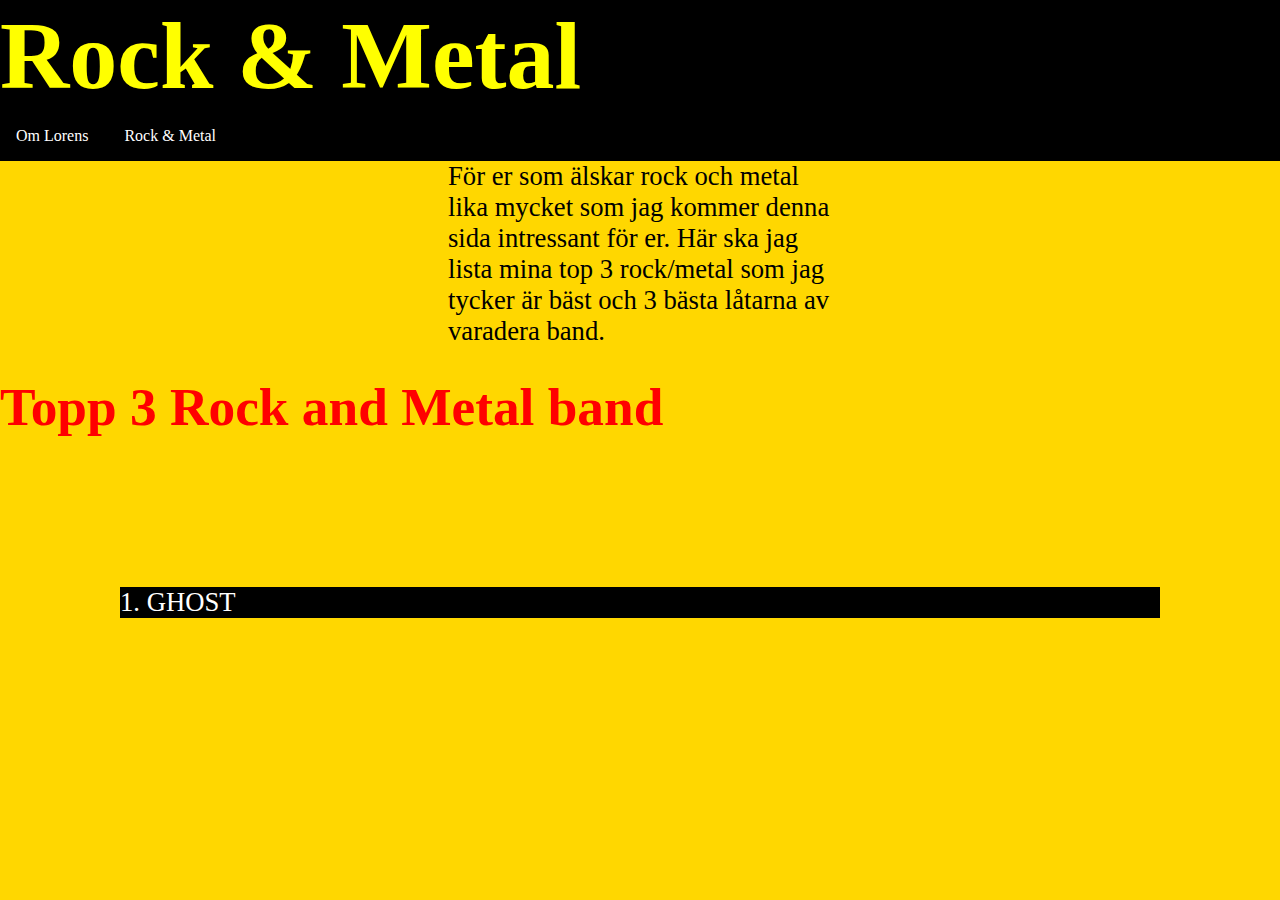
==== rockmetal.html @ 6284f8aa "Fiksat en rock och metal fil" ====
<!DOCTYPE html>
<html lang="en">
  <head>
    <meta charset="UTF-8" />
    <meta name="viewport" content="width=device-width, initial-scale=1.0" />
    <title>Lorens Hemsida</title>
    <link rel="stylesheet" href="style.css" />
  </head>

  <body class="metal">
    <header>
      <h1>Rock & Metal</h1>
      <nav>
        <a href="index.html">Om Lorens</a>
        <a href="rockmetal.html">Rock & Metal</a>
      </nav>
    </header>
    <p class="ingress-rock">
      För er som älskar rock och metal lika mycket som jag kommer denna sida
      intressant för er. Här ska jag lista mina top 3 rock/metal som jag tycker
      är bäst och 3 bästa låtarna av varadera band.
    </p>

    <article id="OmLorens">
      <h2 class="rock">Topp 3 Rock and Metal band</h2>
      <div class="article-text">
        <p class="topp1">1. GHOST</p>
      </div>
      <b> </b>
    </article>
  </body>
</html>
---- style.css ----
* {
  margin: 0;
  padding: 0;
}

a {
  display: inline-block;
  color: white;
  text-decoration: none;
  background-color: transparent;
  padding: 16px;
}

a:hover {
  background-color: gray;
  border-bottom: 2px lightgreen solid;
}

header {
  background-color: black;
}

h1 {
  font-size: 72pt;
  color: yellow;
}
p {
  font-size: 20pt;
  max-width: 30%;
  color: white;
}
body {
  background-color: red;
}
h2 {
  font-size: 31pt;
  color: green;
  line-height: 110px;
}

.special-p {
  background-color: black;
  margin: auto;
}

.article-text {
  background-color: black;
  margin: 120px;
}
b {
  background-color: blue;
  margin: 130px;
}
.ingress-rock {
  color: #000000;
  margin: auto;
}
.rock {
  font-size: 40pt;
  color: red;
  line-height: 120px;
  margin: au;
}
.metal {
  background-color: gold;
}
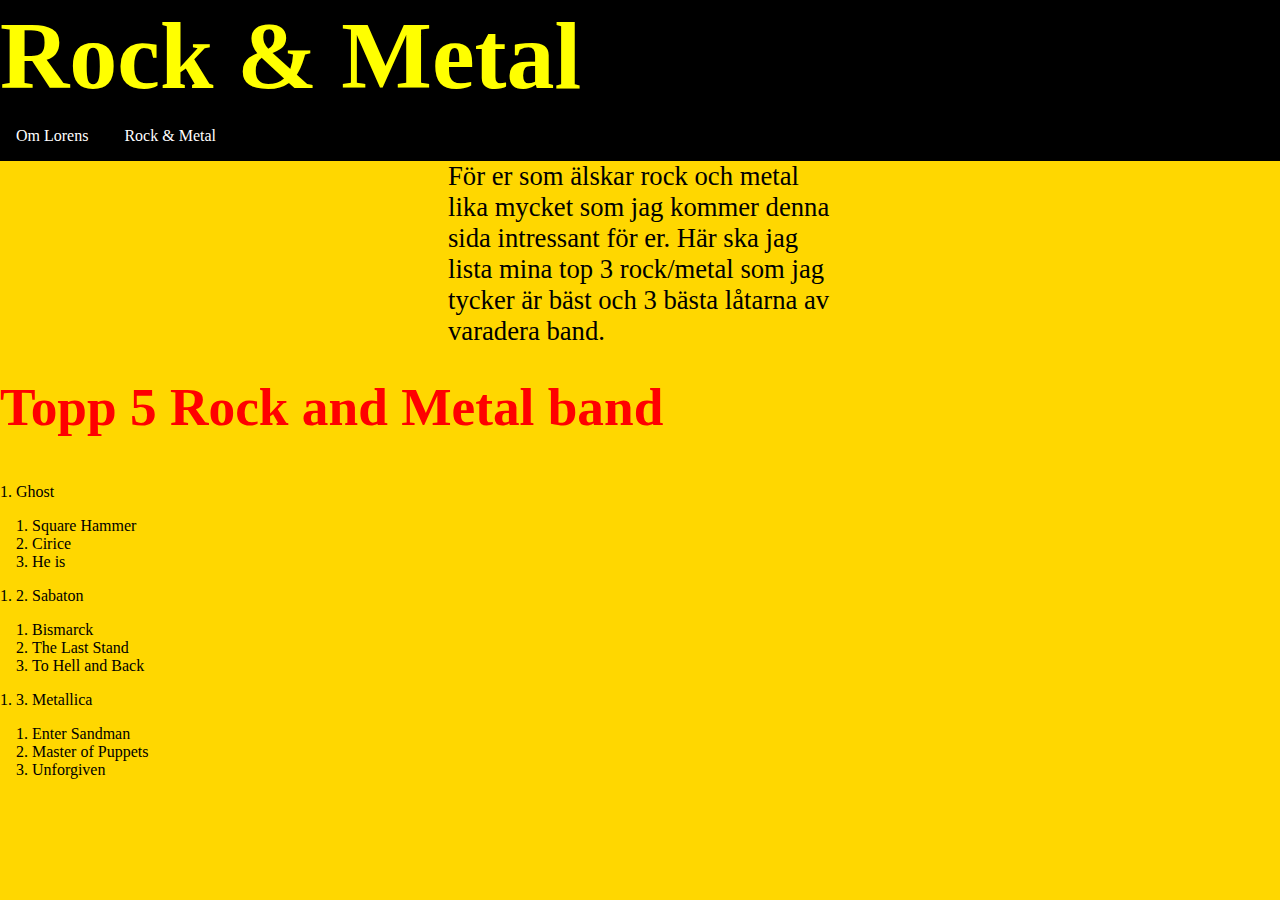
==== commit 3cac141f: "skapat en topplista på rockfilen" ====
--- a/rockmetal.html
+++ b/rockmetal.html
@@ -21,12 +21,35 @@
       är bäst och 3 bästa låtarna av varadera band.
     </p>
 
-    <article id="OmLorens">
-      <h2 class="rock">Topp 3 Rock and Metal band</h2>
-      <div class="article-text">
-        <p class="topp1">1. GHOST</p>
-      </div>
-      <b> </b>
+    <article id="topplista">
+      <h2 class="rock">Topp 5 Rock and Metal band</h2>
+
+      <ol>
+        <li>Ghost</li>
+        <ol>
+          <li>Square Hammer</li>
+          <li>Cirice</li>
+          <li>He is</li>
+        </ol>
+      </ol>
+
+      <ol>
+        <li>2. Sabaton</li>
+        <ol>
+          <li>Bismarck</li>
+          <li>The Last Stand</li>
+          <li>To Hell and Back</li>
+        </ol>
+      </ol>
+
+      <ol>
+        <li>3. Metallica</li>
+        <ol>
+          <li>Enter Sandman</li>
+          <li>Master of Puppets</li>
+          <li>Unforgiven</li>
+        </ol>
+      </ol>
     </article>
   </body>
 </html>
--- a/style.css
+++ b/style.css
@@ -49,7 +49,6 @@
 }
 b {
   background-color: blue;
-  margin: 130px;
 }
 .ingress-rock {
   color: #000000;
@@ -59,8 +58,29 @@
   font-size: 40pt;
   color: red;
   line-height: 120px;
-  margin: au;
 }
 .metal {
   background-color: gold;
 }
+footer {
+  background-color: black;
+  bottom: 0;
+  height: 50px;
+  width: 100%;
+
+  margin: 0;
+  padding: 0;
+}
+.ghost {
+  font-size: 20pt;
+  color: white;
+  line-height: 140px;
+}
+.topp1 {
+  background-color: black;
+}
+
+ol {
+  margin: 16px;
+  font-size: 16px;
+}
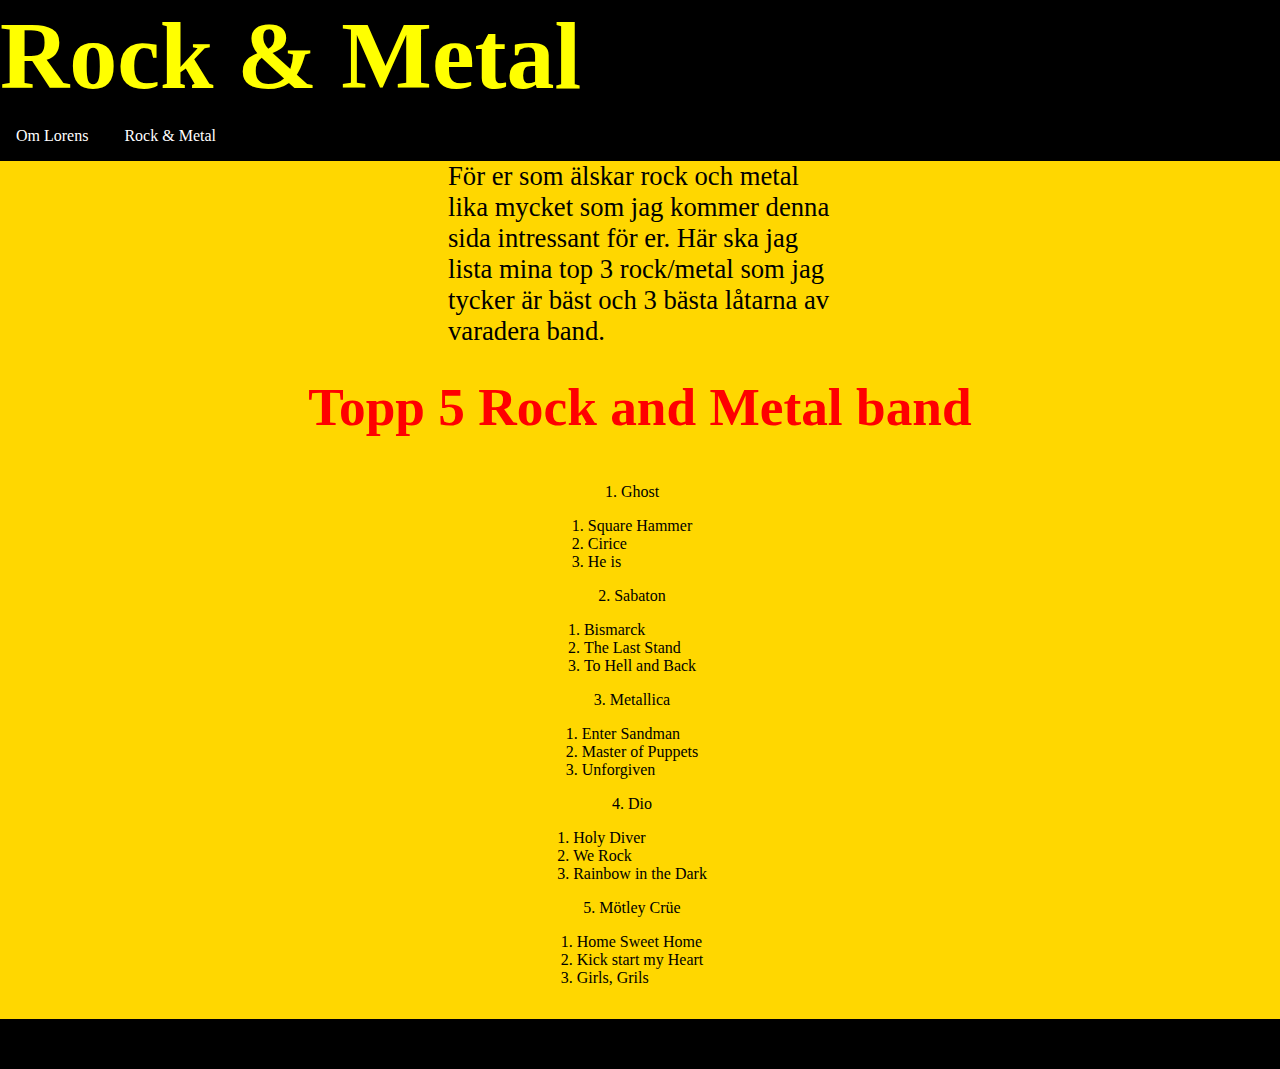
==== commit 561cfa79: "Flexade listan" ====
--- a/rockmetal.html
+++ b/rockmetal.html
@@ -24,32 +24,39 @@
     <article id="topplista">
       <h2 class="rock">Topp 5 Rock and Metal band</h2>
 
-      <ol>
+      <ol class="centerFlex">
         <li>Ghost</li>
         <ol>
           <li>Square Hammer</li>
           <li>Cirice</li>
           <li>He is</li>
         </ol>
-      </ol>
-
-      <ol>
-        <li>2. Sabaton</li>
+        <li>Sabaton</li>
         <ol>
           <li>Bismarck</li>
           <li>The Last Stand</li>
           <li>To Hell and Back</li>
         </ol>
-      </ol>
-
-      <ol>
-        <li>3. Metallica</li>
+        <li>Metallica</li>
         <ol>
           <li>Enter Sandman</li>
           <li>Master of Puppets</li>
           <li>Unforgiven</li>
         </ol>
+        <li>Dio</li>
+        <ol>
+          <li>Holy Diver</li>
+          <li>We Rock</li>
+          <li>Rainbow in the Dark</li>
+        </ol>
+        <li>Mötley Crüe</li>
+        <ol>
+          <li>Home Sweet Home</li>
+          <li>Kick start my Heart</li>
+          <li>Girls, Grils</li>
+        </ol>
       </ol>
     </article>
+    <footer></footer>
   </body>
 </html>
--- a/style.css
+++ b/style.css
@@ -58,6 +58,10 @@
   font-size: 40pt;
   color: red;
   line-height: 120px;
+  display: flex;
+  justify-content: center;
+  align-items: center;
+  flex-direction: column;
 }
 .metal {
   background-color: gold;
@@ -70,9 +74,11 @@
 
   margin: 0;
   padding: 0;
+  font-size: 16px;
+  color: white;
 }
 .ghost {
-  font-size: 20pt;
+  font-size: 20px;
   color: white;
   line-height: 140px;
 }
@@ -84,3 +90,9 @@
   margin: 16px;
   font-size: 16px;
 }
+.centerFlex {
+  display: flex;
+  justify-content: center;
+  align-items: center;
+  flex-direction: column;
+}
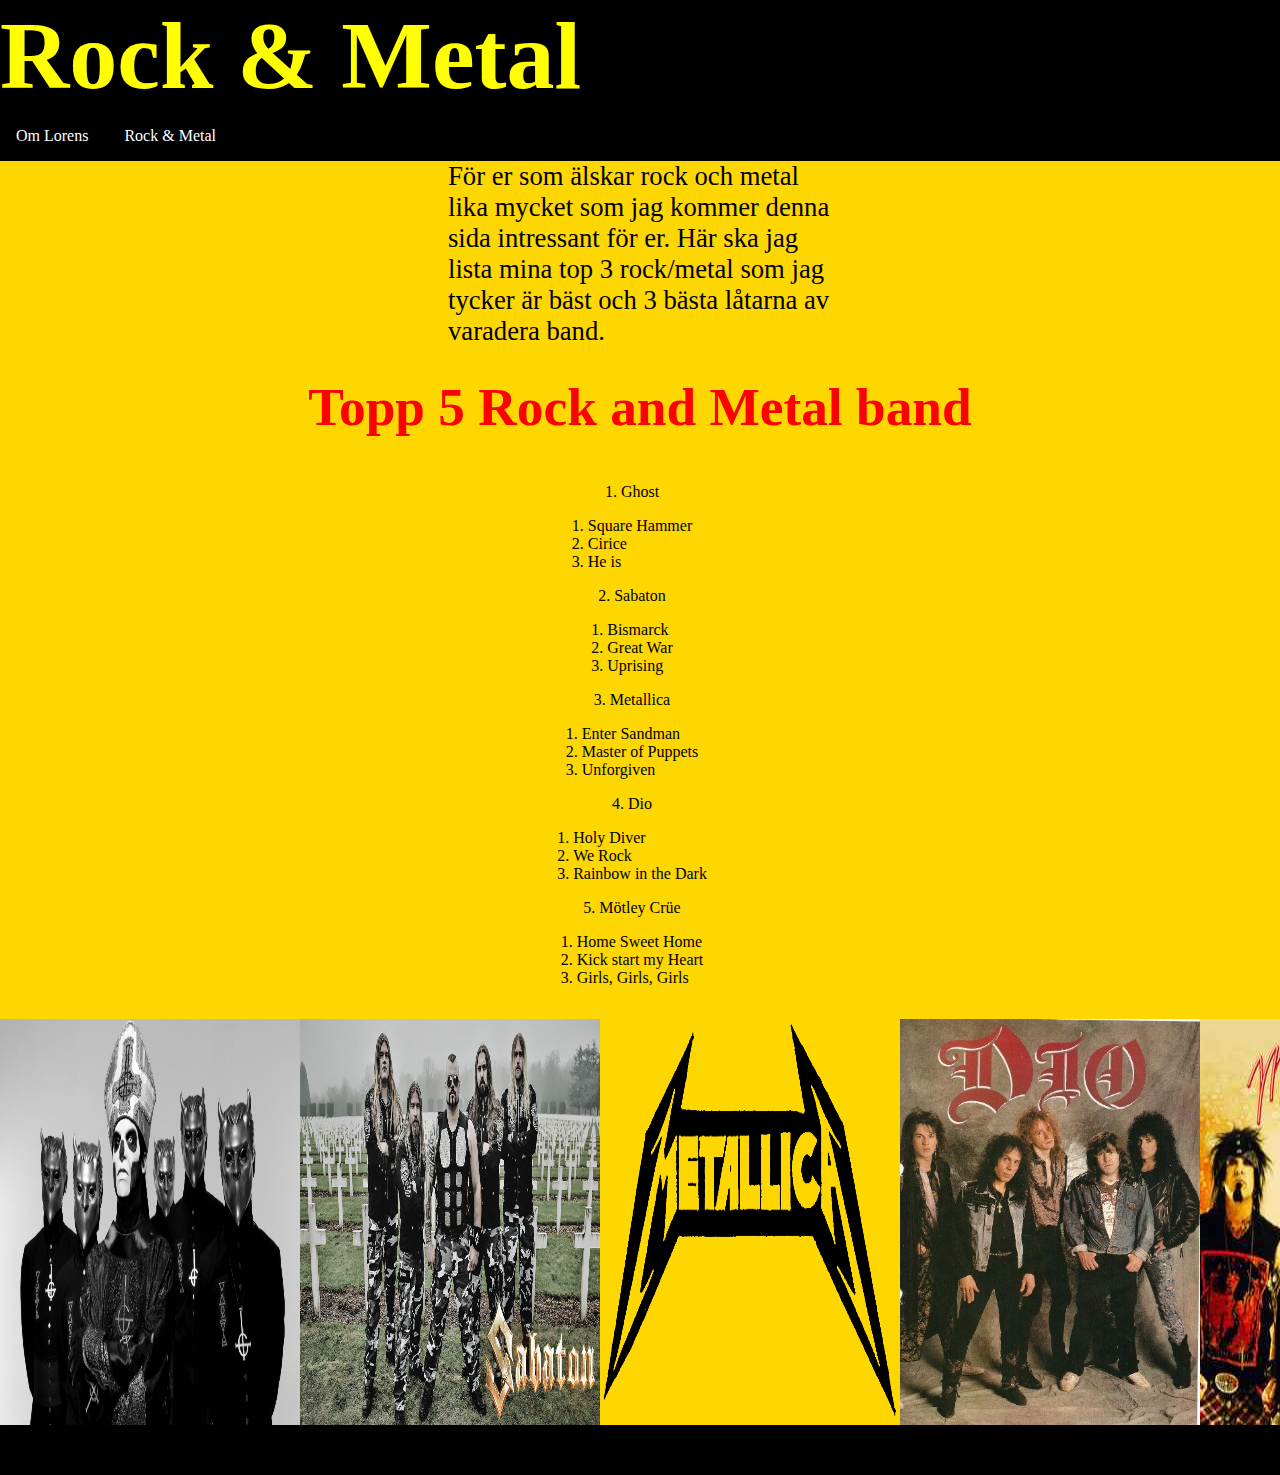
==== commit 745501d3: "Lagt till en bild rad av rockbanden." ====
--- a/rockmetal.html
+++ b/rockmetal.html
@@ -34,8 +34,8 @@
         <li>Sabaton</li>
         <ol>
           <li>Bismarck</li>
-          <li>The Last Stand</li>
-          <li>To Hell and Back</li>
+          <li>Great War</li>
+          <li>Uprising</li>
         </ol>
         <li>Metallica</li>
         <ol>
@@ -53,9 +53,17 @@
         <ol>
           <li>Home Sweet Home</li>
           <li>Kick start my Heart</li>
-          <li>Girls, Grils</li>
+          <li>Girls, Girls, Girls</li>
         </ol>
       </ol>
+
+      <c>
+        <img src="Ghost.jpg" alt="Bild på Ghost" width="300" />
+        <img src="Sabaton.jpg" alt="Bild på Sabaton" width="300" />
+        <img src="metallica.jpg" alt="Bild på Metallica logga" width="300" />
+        <img src="dio.jpg" alt="Bild på Dio" width="300" />
+        <img src="Mötley.jpg" alt="Bild på Mötley Crüe" width="300" />
+      </c>
     </article>
     <footer></footer>
   </body>
--- a/style.css
+++ b/style.css
@@ -96,3 +96,7 @@
   align-items: center;
   flex-direction: column;
 }
+c {
+  display: flex;
+  justify-content: space-around;
+}
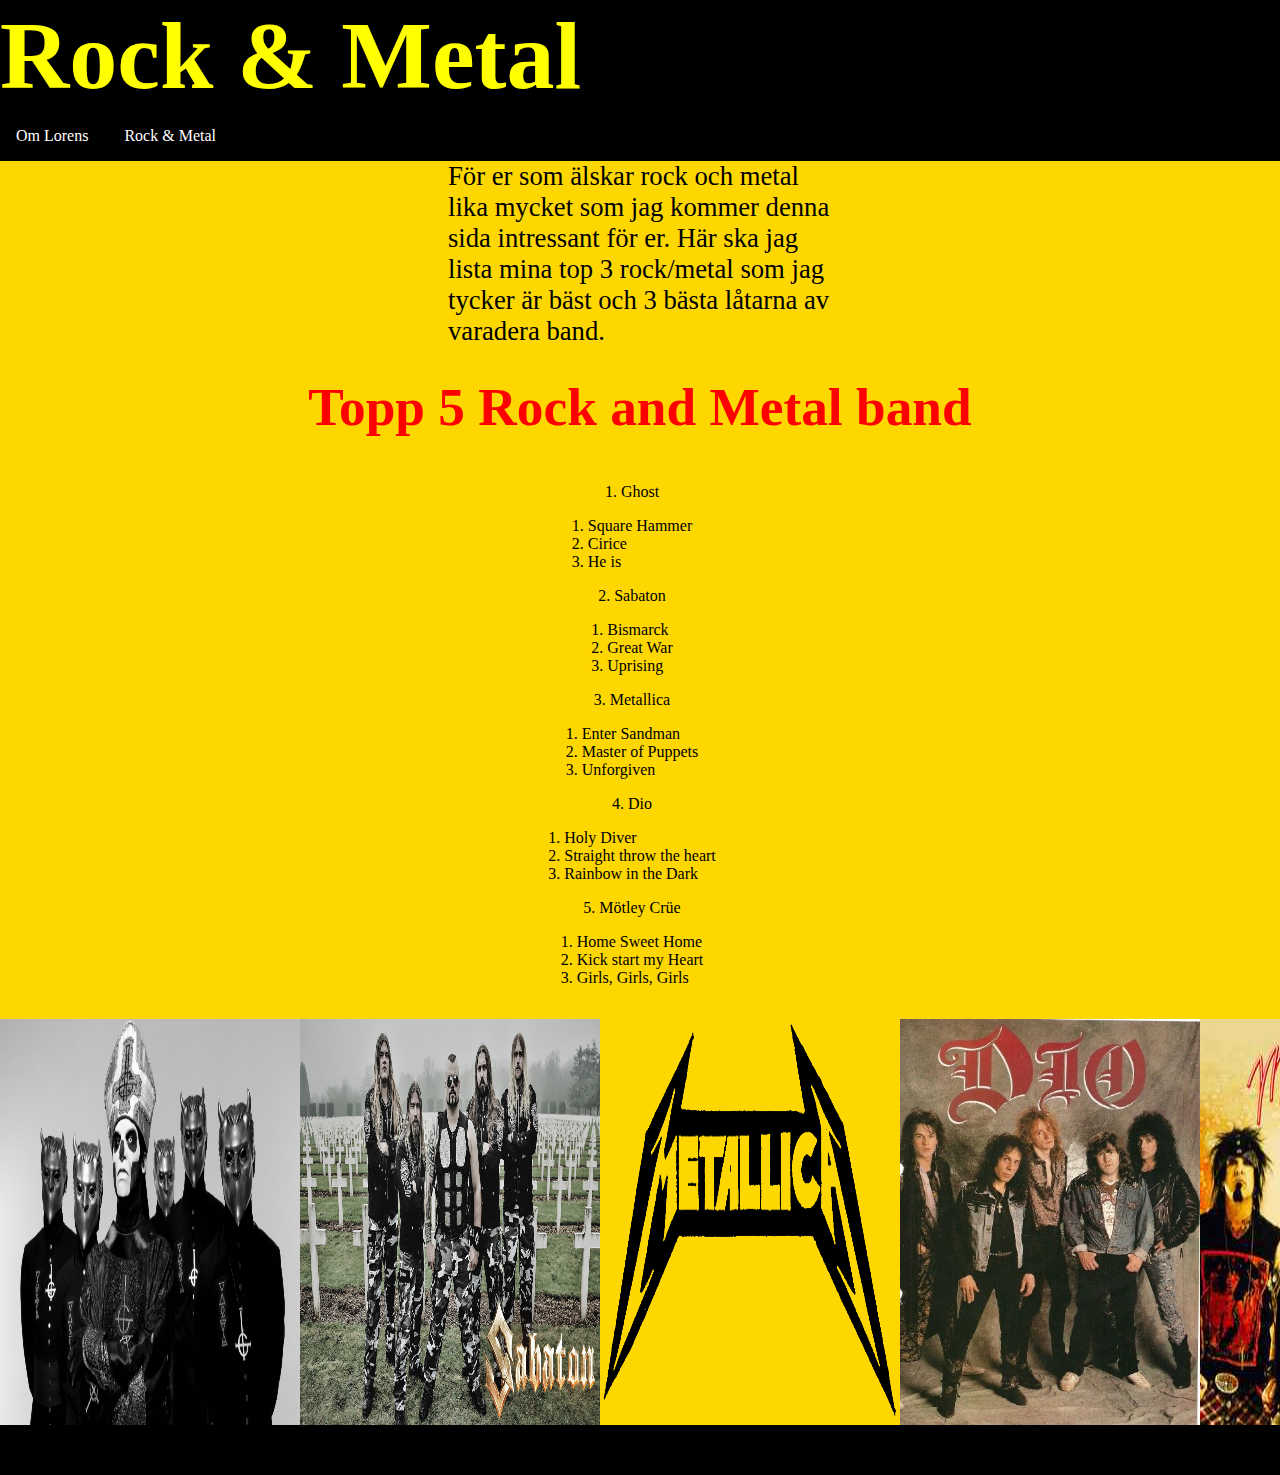
==== commit 347181e4: "Lagt till bilder på rockbanden" ====
--- a/rockmetal.html
+++ b/rockmetal.html
@@ -46,7 +46,7 @@
         <li>Dio</li>
         <ol>
           <li>Holy Diver</li>
-          <li>We Rock</li>
+          <li>Straight throw the heart</li>
           <li>Rainbow in the Dark</li>
         </ol>
         <li>Mötley Crüe</li>
